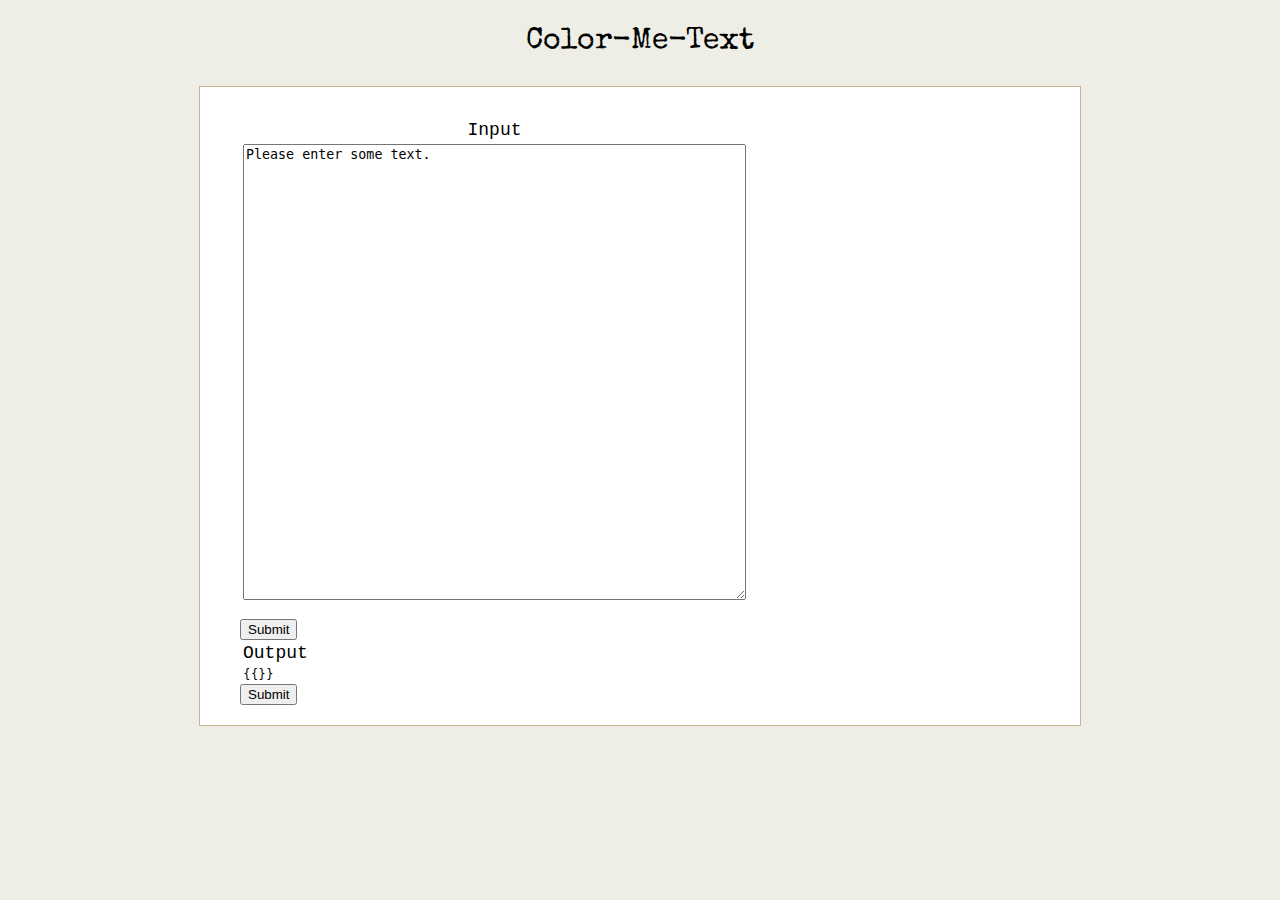
==== code/colormetext.html @ 5dd8cccb "made interface" ====
<html>
<head>
  <title>Color-Me-Text</title>
<script src="https://www.stanford.edu/~dco/common/jquery.min.js"></script>
<script src="https://www.stanford.edu/~dco/common/mmturkey.0.5.js?nowarn"></script>

<link href='http://fonts.googleapis.com/css?family=Special+Elite' rel='stylesheet' type='text/css'>
<link rel="stylesheet" href="style.css" />
<link type="text/css" rel="stylesheet" href="sliders/jquery-ui.css" /></p>
</head>

<body>
	<p class="title"> Color-Me-Text </p>
	<div class="main">
		<div class="slide" id="inputSlide">
		<table border="0">
			<tr><td><p class="labels"> Input </p></td></tr>
			<tr><td>
				<form name="text">
 				<textarea rows="30" cols="60" id="input" form="text">Please enter some text.</textarea>
 				</form>
 			</td></tr>
 	</table>
	<button type="button" id="submit" onclick="this.blur(); {reverse();}">Submit</button>
	</div>

	<div class="slide" id="outputSlide">
		<table border="0">
			<tr><td><p class="labels"> Output </p></td></tr>
			<tr><td align="top"><span id="output">{{}}</span></td></tr>
		</table>
	<button type="button" id="submit" onclick="this.blur(); {reverse();}">Submit</button>

	</div>
</div>
</body>
<script src="colormetext.js"></script>
</html>
---- code/style.css ----
body {
    background-image: url("seamless_paper_texture.png");
    background-color: #cccccc;
    background: #efeee6;
    
}
  .invisible {
    text-decoration: none;
    cursor: default;
    color: white;
    font-size: 1px;
    display: none
  }

  body {
    background-image: url("seamless_paper_texture.png");
    
    margin: 25px;
    padding: 5px;
    font-family: verdana, Palatino,"Palatino Linotype",Georgia,"Times New Roman",Times,serif;
    line-height:160%;
    font-size: 16px;
  }
 
  .content {
    background: #fff;
    color: #fc3;
    padding: 10px;
    margin: 0px;
    border-color: #a00;
    border-style: solid;
    border-width: 0 0px 0px 0px;
  }
  .contentbox {
    background: #fff;
    color: #000;
    padding: 0px;
    margin: 0px;
  }
  
  a, a:visited {
    color: dimgray;
  }
  a:active, a:hover {
    color: darkred;
  }
  .footer {
    text-align: center;
    margin: 10px 40px 10px 40px;
    padding: 5px;
    border: 2px solid #aaa;
    background: #fff;
  }

  .item {
    padding: 5px 0;
  }

  .title {
  	font-family: 'Special Elite', courier, sans;
  	font-size: 30px;
  	text-align: center;

  }

  .labels {
  	font-family: courier, sans;
  	font-size: 18px;
  	vertical-align: top;
  	text-align: center;
  }

  #output {
  	font-family: sans;
  	font-size: 12px;
  	vertical-align: top;
  }
  div.main {
    width: 800px;
    margin: auto;
    top: 20px;
    background: #fff;
    padding-top: 30px;
    padding-bottom: 20px;
    padding-left: 40px;
    padding-right: 40px;
    border: 1px solid #cbb191;
}
  div.nav-bar {
    width: 800px;
    margin-top: 0px;
    margin-bottom: 10px;
    margin-left: auto;
    margin-right: auto;
    background: #fff;
    padding-left: 40px;
    padding-right: 40px;
    padding-top: 18px;
    padding-bottom: 18px;
    border: 1px solid #cbb191;
}
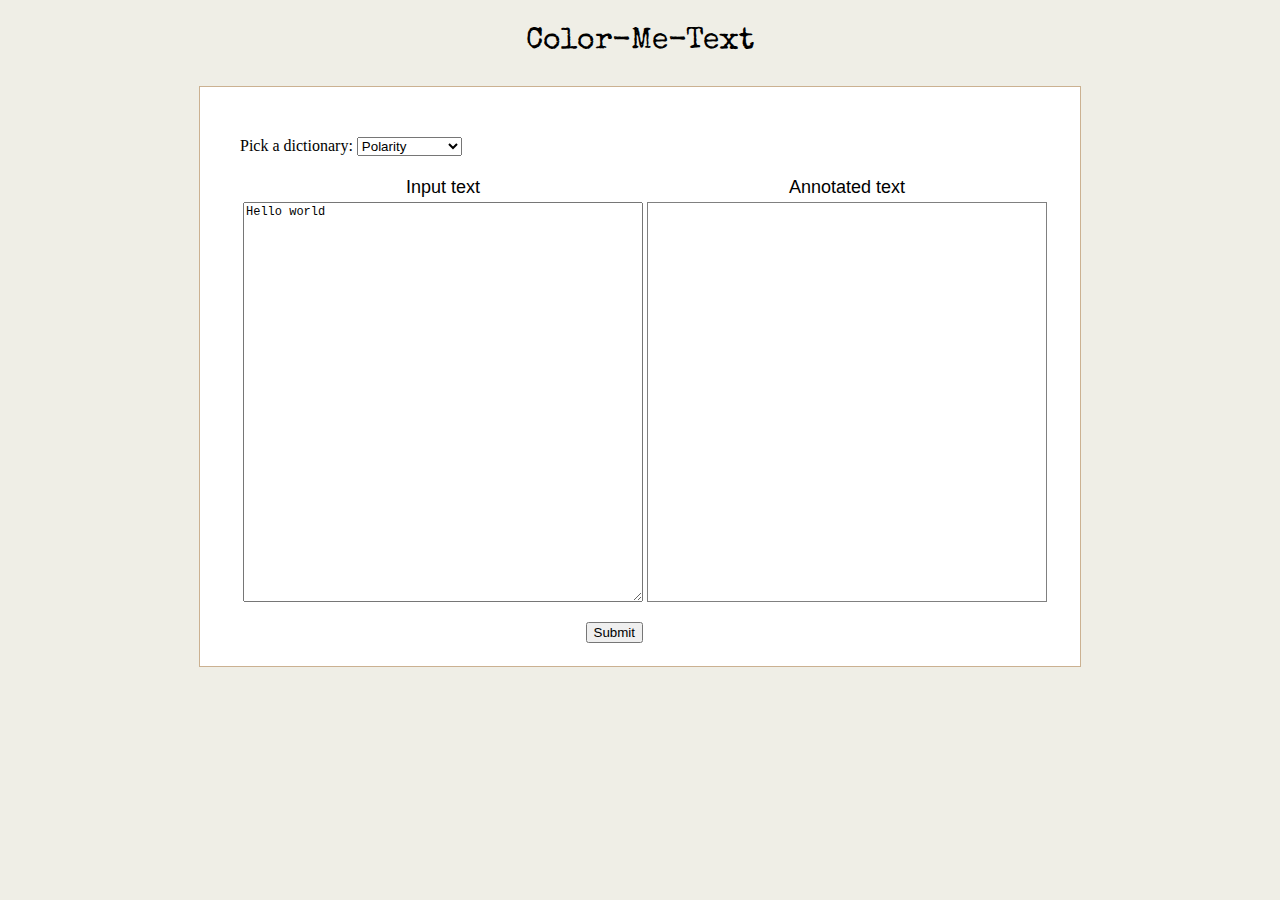
==== commit 55c60f1c: "various attempts to run python" ====
--- a/code/colormetext.html
+++ b/code/colormetext.html
@@ -3,7 +3,7 @@
   <title>Color-Me-Text</title>
 <script src="https://www.stanford.edu/~dco/common/jquery.min.js"></script>
 <script src="https://www.stanford.edu/~dco/common/mmturkey.0.5.js?nowarn"></script>
-
+<script src="pico/client.js"></script>
 <link href='http://fonts.googleapis.com/css?family=Special+Elite' rel='stylesheet' type='text/css'>
 <link rel="stylesheet" href="style.css" />
 <link type="text/css" rel="stylesheet" href="sliders/jquery-ui.css" /></p>
@@ -12,26 +12,34 @@
 <body>
 	<p class="title"> Color-Me-Text </p>
 	<div class="main">
-		<div class="slide" id="inputSlide">
-		<table border="0">
-			<tr><td><p class="labels"> Input </p></td></tr>
+		<p>Pick a dictionary:
+		<select id="dictionary">
+  			<option value="polarity">Polarity</option>
+  			<option value="arousal">Arousal</option>
+  			<option value="concreteness">Concreteness</option>
+		</select>
+	</p>
+		<table border="0" width="800px">
+			<tr>
+				<td width="50%"><p class="labels"> Input text </p></td>
+				<td width="50%"><p class="labels"> Annotated text</p></td>
+			</tr>
 			<tr><td>
 				<form name="text">
- 				<textarea rows="30" cols="60" id="input" form="text">Please enter some text.</textarea>
+ 				<textarea id="input" form="text">Hello world</textarea>
  				</form>
- 			</td></tr>
- 	</table>
-	<button type="button" id="submit" onclick="this.blur(); {reverse();}">Submit</button>
-	</div>
+ 			</td>
+ 			<td valign="top"><table style="border:1px solid gray;" cellpadding="0" width="400px" height="400px"><tr><td valign="top">
+ 				<p id="output"></p>
+ 			</tr></td>
+ 			</table>
+ 			</td>
+ 			</tr>
+ 			<tr>
+ 				<td align="right"><button type="button" id="submit" onclick="this.blur(); colorer();">Submit</button></td>
+ 			</tr>
+		</table>
 
-	<div class="slide" id="outputSlide">
-		<table border="0">
-			<tr><td><p class="labels"> Output </p></td></tr>
-			<tr><td align="top"><span id="output">{{}}</span></td></tr>
-		</table>
-	<button type="button" id="submit" onclick="this.blur(); {reverse();}">Submit</button>
-
-	</div>
 </div>
 </body>
 <script src="colormetext.js"></script>
--- a/code/style.css
+++ b/code/style.css
@@ -63,18 +63,27 @@
 
   }
 
+textarea {
+   font-size: 12px;
+   font-family: courier;
+   height: 400px;
+   width: 400px;
+   padding: 0 px;
+} 
+
   .labels {
-  	font-family: courier, sans;
+  	font-family: Arial, sans;
   	font-size: 18px;
   	vertical-align: top;
   	text-align: center;
   }
 
   #output {
-  	font-family: sans;
+  	font-family: courier;
   	font-size: 12px;
   	vertical-align: top;
   }
+
   div.main {
     width: 800px;
     margin: auto;
